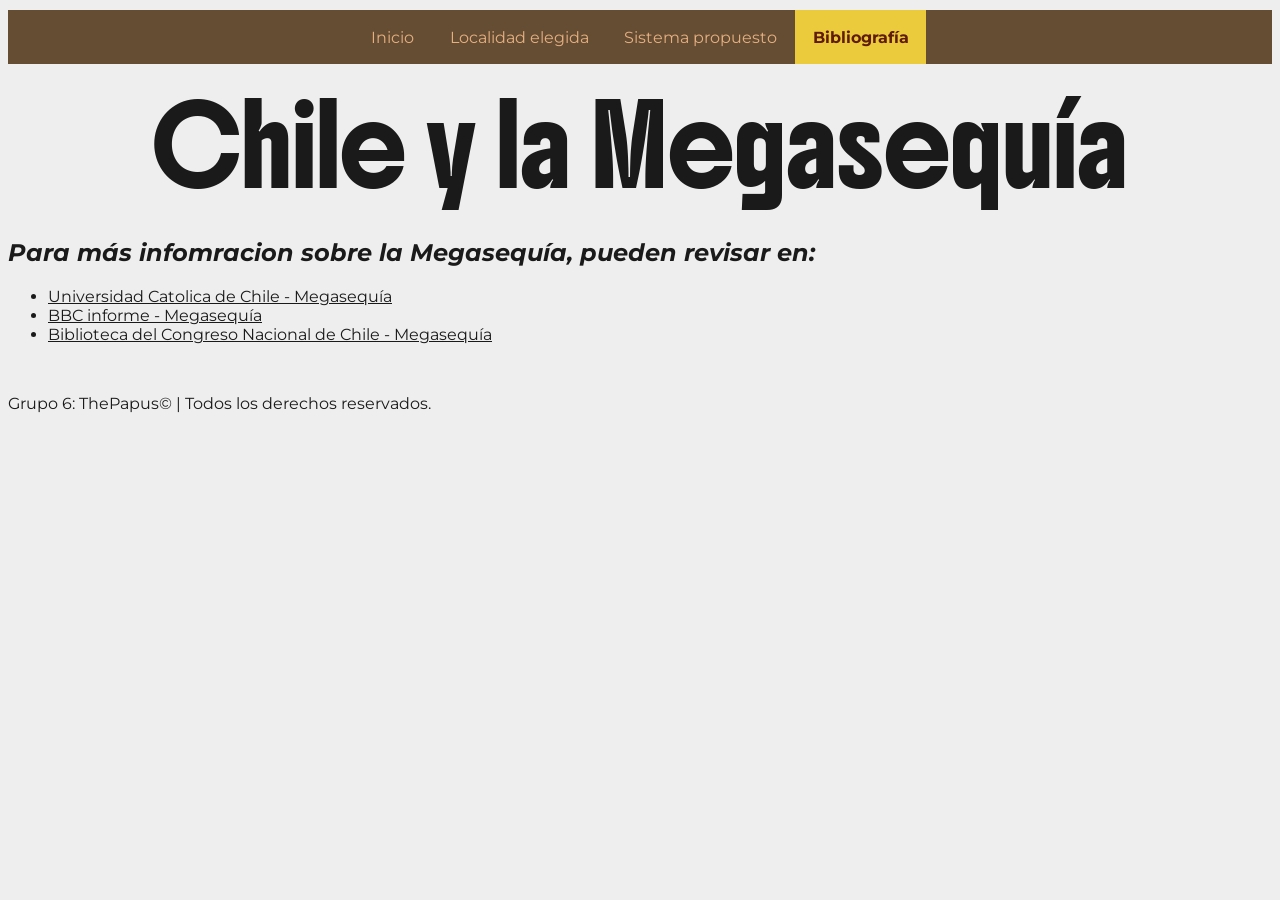
==== html/bibliografia.html @ 822a037a "página" ====
<!DOCTYPE html>
<html lang="es">
	<head>
		<meta charset="UTF-8">
		<meta name="viewport" content="width=device-width, initial-scale=1.0">
		<meta name="author" content="Papu Team">
		<meta name="description" content="Página para hablar de una maquéta que busca resolver la crísis en Chile">
		<meta name="keywords" content="Naturaleza, Peru, Bolivia, Judios, Noemi, Noemi destructora de mundos, Noemi homicida múltiple, Slenderman, Trenderman, Tenderman, Splendorman, Slenderwoman, Singerman, Ofenderman, Jeff the killer, Nina the killer, Jane the killer, Hocidal liu, Bloody painter, Ben Drowned, Eyeless Jack, Smile exe, Ticci Toby, Hoodie, Masky, X virus, Laughing Jack, Jason the toy maker, The puppeteer, Kagekao, Hobo heart, Freddy butcher, Candy pop, Cat hunter, Sally, Lazari, Lulu, Kate the chaser, Zero, Clockwork, Nurse ann, Laughing jill, Judge angels, go to sleep, plantas, sequía, quillota, sequía Chile, tierra, agua, Chile, agricultura, los papus, Boric, Kast, Jara, Trump, therians, bad bunny, Jeffrey Epstein, archivos, files, chat-gpt, Duolingo funa, Saray Pey, Claude, Yandel, Viña del mar, Holocausto, Stefan Kramer, funa, torres del paine, 9/11, torres gemelas, Disney frozen, emos, coquette, Barbie, Oppenheimer, Freedom, Hiroshima, fnaf, tadc, Berlín, the truman show, URSS, rbl, liceo rbl, Alpatacal 1451, hlfas, ñ, economía, eco-friendly, nature, no, sí, Cuarteto de nos, humor negro, lost media, canibalismo, Mussolini, Stalin, Backrooms, lfhafasfdaslfa, taylor swift, bts, Stray kids, y2k, Bombo Fica">
		<title>Bibliografía</title>
		<link rel="stylesheet" href="../css/bibliografia.css">
		<link rel="shortcut icon" href="../media/favicon.png" type="image/x-icon">
	</head>
	<body>
	<!-- estamos dentro :) -->
	 	<nav>
			<a href="../index.html">Inicio</a>
			<a href="quillota.html">Localidad elegida</a>
			<a href="sistema.html">Sistema propuesto</a>
			<a href="#" id="active">Bibliografía</a>
		</nav>
	 <header>Chile y la Megasequía</header>
		<main>
      <article>
				<h2><i>Para más infomracion sobre la Megasequía, pueden revisar en:</i></h2>
				<ul>
					<li><a href="https://www.uc.cl/noticias/la-megasequia-llego-para-quedarse/">Universidad Catolica de Chile - Megasequía<a></li>
					<li><a href="https://www.bbc.com/mundo/noticias-america-latina-49825857">BBC informe - Megasequía</a></li>
					<li><a href="https://www.bcn.cl/siit/actualidad-territorial/mega_sequia/">Biblioteca del Congreso Nacional de Chile - Megasequía</a></li>
				</ul>
			</article>
    </main>
		<footer>Grupo 6: ThePapus&copy; | Todos los derechos reservados.</footer>
	</body>
</html>

<!-- ayuda -->
---- css/bibliografia.css ----
/*Buscar fuentes en Google Fonts*/
@import url('https://fonts.googleapis.com/css2?family=Boldonse&family=Montserrat:ital,wght@0,100..900;1,100..900&display=swap');

:root {
	--blanco: #eeeeee;
	--negro: #1a1a1a;
	--café1: #292016;
	--café2: #644d32;
	--café3: #916d45;
	--rojo1: #2e0606;
	--rojo2: #6b1616;
	--rojo3: #942020;
	--naranja1: #5f1c08;
	--naranja2: #c2640c;
	--naranja3: #fc9b1d;
	--dorado1: #cf9414;
	--dorado2: #ebcb3c;
	--dorado3: #ece367;
	--extra1: #e6af82;
	--extra2: #555555;
	--extra3: #555555;
	/* INTERESANTE */
}

* {
	font-family: Montserrat, sans-serif;
	color: var(--negro);
	transition: all .2s;
}

body {
	background-color: var(--blanco);
	margin: 8px;
	padding: 0;
}

h1, header {
	font-family: Boldonse, sans-serif;
}

header {
	font-size: 35px;
	text-align: center;
}

nav {
	background-color: var(--café2);
	display: flex;
	flex-flow: column wrap;
	justify-content: center;
	margin: 10px auto;
}

nav a {
	color: var(--extra1);
	padding: 1.4%;
	text-decoration: none;
}

nav a:hover {
	background-color: var(--naranja1);
	color: var(--naranja3);
}

nav #active {
	background-color: var(--dorado2);
	color: var(--naranja1);
	font-weight: bold;
}

nav #active:hover {
	background-color: var(--dorado3);
	color: var(--naranja2);
}

footer {
	margin-top: 50px;
}

@media (min-width: 768px){
	header h1 {
		font-size: 40px;
		margin: 0;
	}

	nav {
		margin: 10px auto;
		display: flex;
		width: max-content;
		flex-flow: column wrap;
	}

	nav a {
		padding: auto;
	}
}

@media (min-width: 1024px){
	header {
		font-size: 75px;
		margin: 0;
	}

	nav {
		display: flex;
		flex-flow: row wrap;
		align-items: center;
		width: 100%;
	}

	nav a {
		width: max-content;
		margin: 0;
	}
}
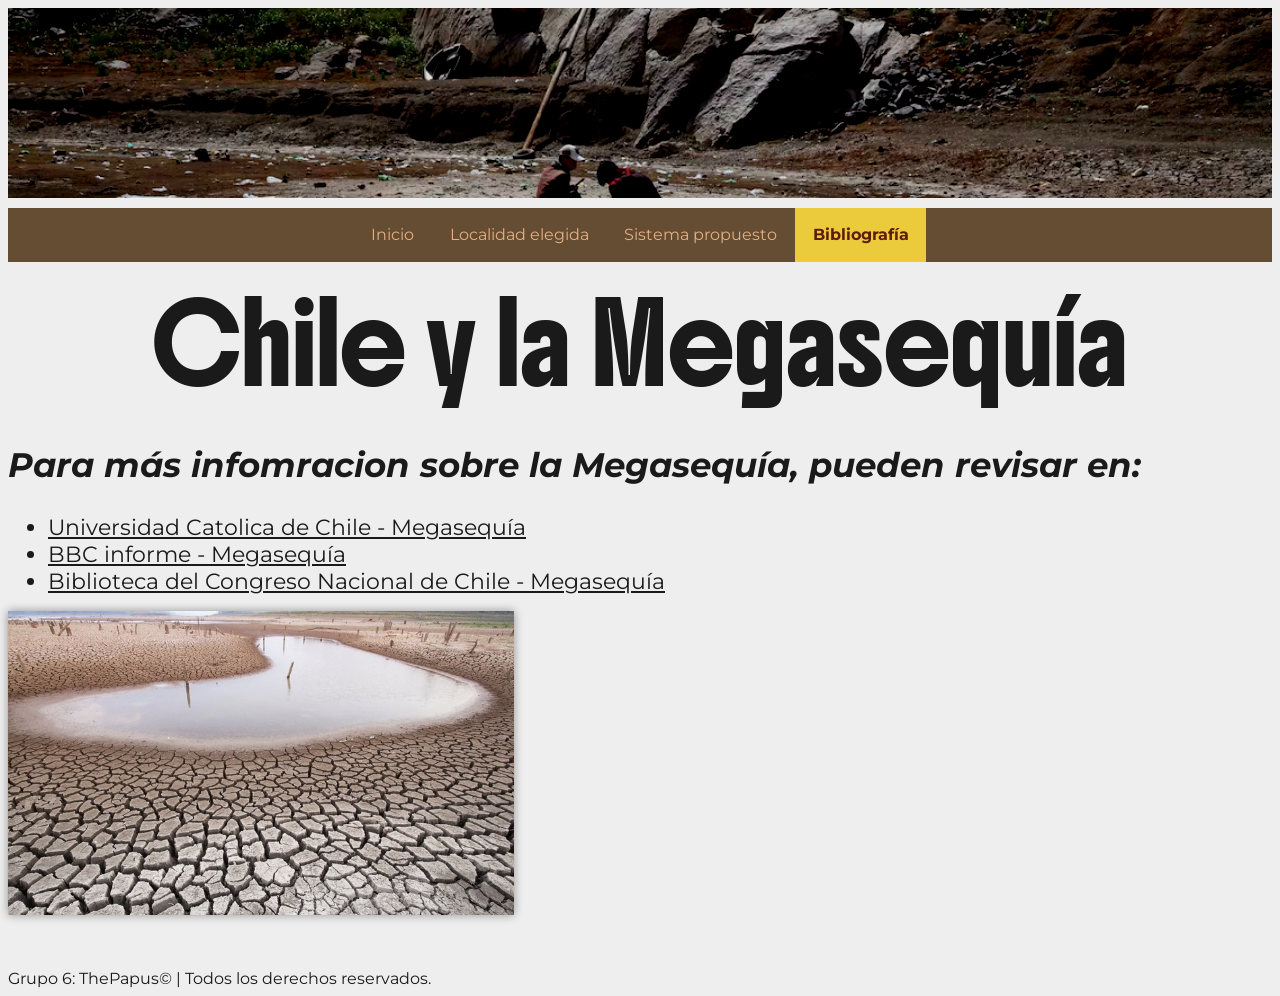
==== commit 2e7e8213: "Ajustes" ====
--- a/html/bibliografia.html
+++ b/html/bibliografia.html
@@ -8,10 +8,11 @@
 		<meta name="keywords" content="Naturaleza, Peru, Bolivia, Judios, Noemi, Noemi destructora de mundos, Noemi homicida múltiple, Slenderman, Trenderman, Tenderman, Splendorman, Slenderwoman, Singerman, Ofenderman, Jeff the killer, Nina the killer, Jane the killer, Hocidal liu, Bloody painter, Ben Drowned, Eyeless Jack, Smile exe, Ticci Toby, Hoodie, Masky, X virus, Laughing Jack, Jason the toy maker, The puppeteer, Kagekao, Hobo heart, Freddy butcher, Candy pop, Cat hunter, Sally, Lazari, Lulu, Kate the chaser, Zero, Clockwork, Nurse ann, Laughing jill, Judge angels, go to sleep, plantas, sequía, quillota, sequía Chile, tierra, agua, Chile, agricultura, los papus, Boric, Kast, Jara, Trump, therians, bad bunny, Jeffrey Epstein, archivos, files, chat-gpt, Duolingo funa, Saray Pey, Claude, Yandel, Viña del mar, Holocausto, Stefan Kramer, funa, torres del paine, 9/11, torres gemelas, Disney frozen, emos, coquette, Barbie, Oppenheimer, Freedom, Hiroshima, fnaf, tadc, Berlín, the truman show, URSS, rbl, liceo rbl, Alpatacal 1451, hlfas, ñ, economía, eco-friendly, nature, no, sí, Cuarteto de nos, humor negro, lost media, canibalismo, Mussolini, Stalin, Backrooms, lfhafasfdaslfa, taylor swift, bts, Stray kids, y2k, Bombo Fica">
 		<title>Bibliografía</title>
 		<link rel="stylesheet" href="../css/bibliografia.css">
-		<link rel="shortcut icon" href="../media/favicon.png" type="image/x-icon">
+		<link rel="shortcut icon" href="../media/icon.png" type="image/x-icon">
 	</head>
 	<body>
-	<!-- estamos dentro :) -->
+		<!-- estamos dentro :) -->
+		<div id="headim"></div>
 	 	<nav>
 			<a href="../index.html">Inicio</a>
 			<a href="quillota.html">Localidad elegida</a>
@@ -28,6 +29,7 @@
 					<li><a href="https://www.bcn.cl/siit/actualidad-territorial/mega_sequia/">Biblioteca del Congreso Nacional de Chile - Megasequía</a></li>
 				</ul>
 			</article>
+			<img src="../media/nohayagua.jpg" alt="" class="img noagua">
     </main>
 		<footer>Grupo 6: ThePapus&copy; | Todos los derechos reservados.</footer>
 	</body>
--- a/css/bibliografia.css
+++ b/css/bibliografia.css
@@ -32,6 +32,16 @@
 	background-color: var(--blanco);
 	margin: 8px;
 	padding: 0;
+}
+
+#headim {
+	background-image: url('../media/hola.avif');
+	background-position: center;
+	background-repeat: no-repeat;
+	background-size: cover;
+	background-attachment: fixed;
+	padding: 7.5%;
+	filter: brightness(80%) saturate(120%) contrast(130%);
 }
 
 h1, header {
@@ -73,6 +83,15 @@
 	color: var(--naranja2);
 }
 
+.img.noagua {
+	width: 100%;
+	filter: drop-shadow(0 0 5px #20202075);
+}
+
+li a:hover {
+	color: var(--rojo3);
+}
+
 footer {
 	margin-top: 50px;
 }
@@ -93,6 +112,14 @@
 	nav a {
 		padding: auto;
 	}
+
+	h2 {
+		font-size: 30px;
+	}
+
+	p {
+		font-size: 18px;
+	}
 }
 
 @media (min-width: 1024px){
@@ -112,4 +139,16 @@
 		width: max-content;
 		margin: 0;
 	}
+
+	h2 {
+		font-size: 34px;
+	}
+
+	p, li {
+		font-size: 22px;
+	}
+
+	.img.noagua {
+		width: 40%;
+	}
 }
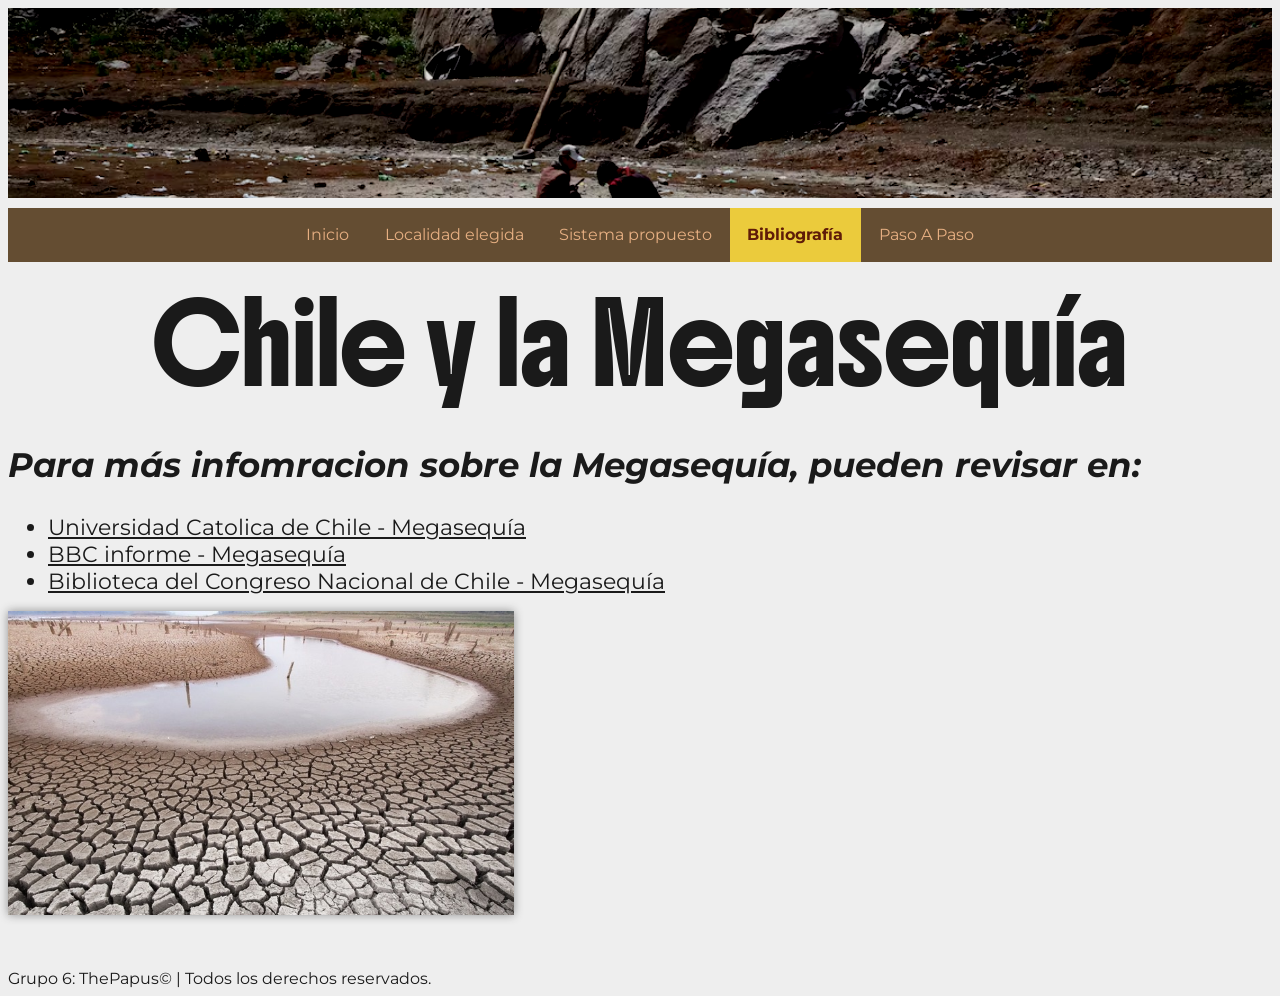
==== commit 1df7f13d: "Add link to 'Paso A Paso' in bibliografia.html" ====
--- a/html/bibliografia.html
+++ b/html/bibliografia.html
@@ -12,12 +12,13 @@
 	</head>
 	<body>
 		<!-- estamos dentro :) -->
-		<div id="headim"></div>
+		<div id="headim"></div> <!--Imagen arriba del todo-->
 	 	<nav>
 			<a href="../index.html">Inicio</a>
 			<a href="quillota.html">Localidad elegida</a>
 			<a href="sistema.html">Sistema propuesto</a>
 			<a href="#" id="active">Bibliografía</a>
+			<a href="pasos.html">Paso A Paso</a>
 		</nav>
 	 <header>Chile y la Megasequía</header>
 		<main>
@@ -35,4 +36,4 @@
 	</body>
 </html>
 
-<!-- ayuda -->+<!-- ayuda -->
--- a/css/bibliografia.css
+++ b/css/bibliografia.css
@@ -42,7 +42,7 @@
 	background-attachment: fixed;
 	padding: 7.5%;
 	filter: brightness(80%) saturate(120%) contrast(130%);
-}
+}/*Esto*/
 
 h1, header {
 	font-family: Boldonse, sans-serif;
@@ -86,11 +86,11 @@
 .img.noagua {
 	width: 100%;
 	filter: drop-shadow(0 0 5px #20202075);
-}
+}/*Esto*/
 
 li a:hover {
 	color: var(--rojo3);
-}
+}/*Esto*/
 
 footer {
 	margin-top: 50px;
@@ -115,11 +115,11 @@
 
 	h2 {
 		font-size: 30px;
-	}
+	}/*Esto*/
 
 	p {
 		font-size: 18px;
-	}
+	}/*Esto*/
 }
 
 @media (min-width: 1024px){
@@ -142,13 +142,13 @@
 
 	h2 {
 		font-size: 34px;
-	}
+	}/*Esto*/
 
 	p, li {
 		font-size: 22px;
-	}
+	}/*Esto*/
 
 	.img.noagua {
 		width: 40%;
-	}
+	}/*Esto*/
 }
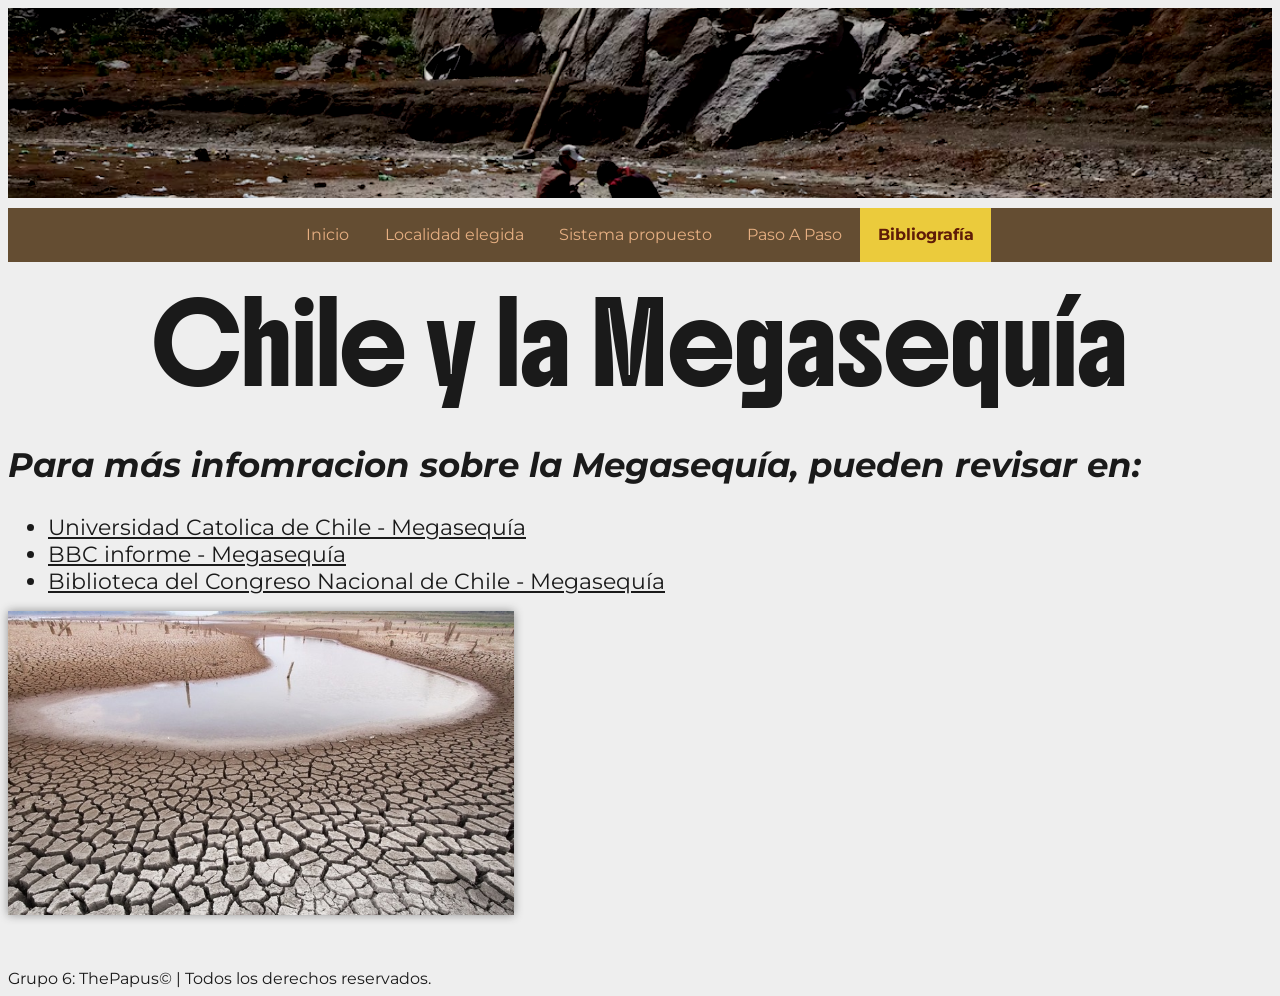
==== commit 0843cc1f: "avance" ====
--- a/html/bibliografia.html
+++ b/html/bibliografia.html
@@ -17,8 +17,8 @@
 			<a href="../index.html">Inicio</a>
 			<a href="quillota.html">Localidad elegida</a>
 			<a href="sistema.html">Sistema propuesto</a>
+			<a href="pasos.html">Paso A Paso</a>
 			<a href="#" id="active">Bibliografía</a>
-			<a href="pasos.html">Paso A Paso</a>
 		</nav>
 	 <header>Chile y la Megasequía</header>
 		<main>
